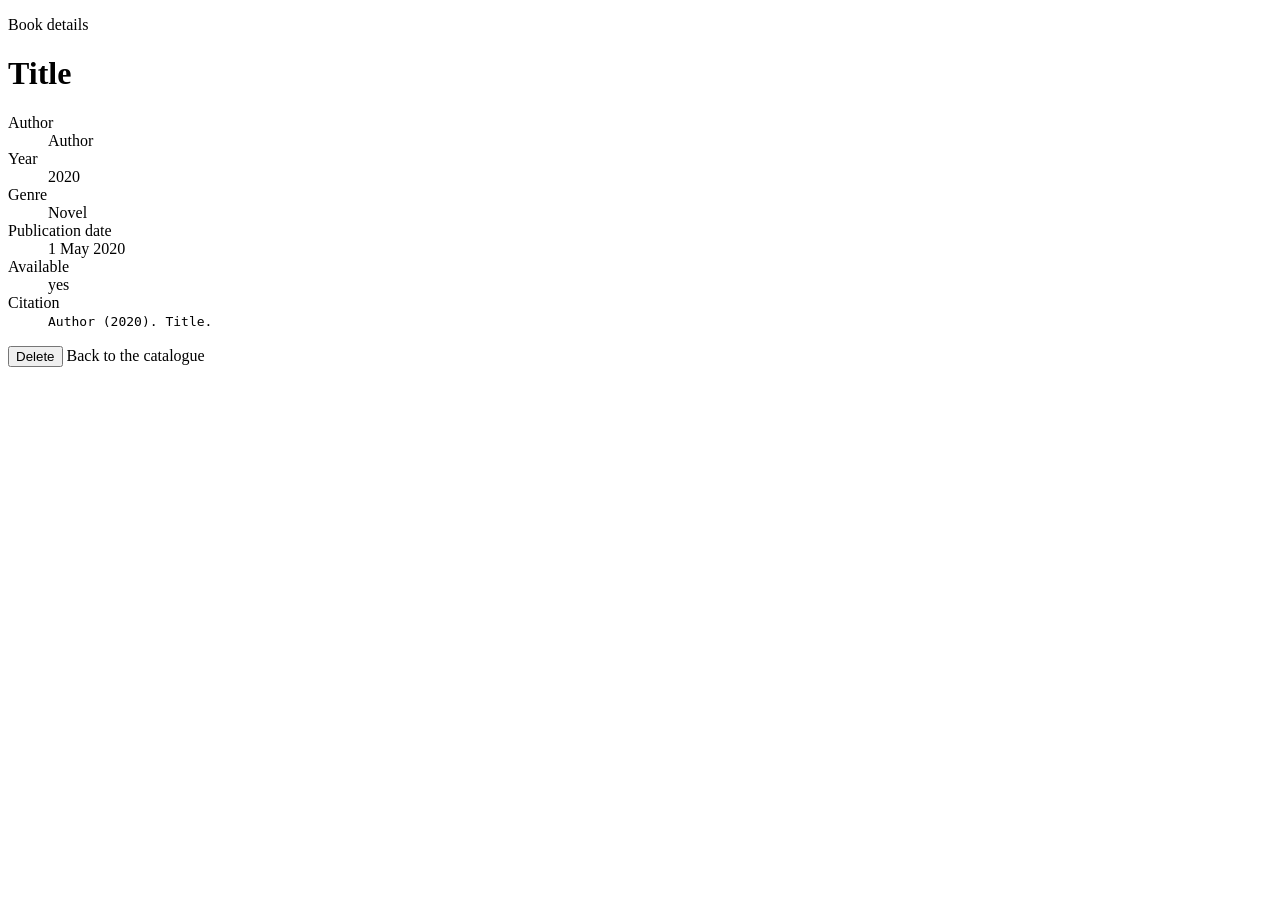
==== src/main/resources/templates/books/details.html @ 64b00798 "Final project: Library Portal — labs 1-6 in one Spring Boot app One library catalogue application th" ====
<!DOCTYPE html>
<html xmlns:th="http://www.thymeleaf.org">
<head>
    <meta charset="UTF-8">
    <title th:text="${book.title}">Book</title>
    <link rel="stylesheet" th:href="@{/css/app.css}">
</head>
<body>
<div th:replace="~{fragments/layout :: navbar('books', '/books/' + ${book.id})}"></div>

<main class="page">
    <p class="muted" th:text="#{book.details}">Book details</p>
    <h1 th:text="${book.title}">Title</h1>

    <dl class="details">
        <dt th:text="#{book.author}">Author</dt>
        <dd th:text="${book.author}">Author</dd>
        <dt th:text="#{book.year}">Year</dt>
        <dd th:text="${book.year}">2020</dd>
        <dt th:text="#{book.genre}">Genre</dt>
        <dd th:text="${book.genre} ? #{'genre.' + ${book.genre}} : '—'">Novel</dd>
        <dt th:text="#{book.published}">Publication date</dt>
        <dd th:text="${book.publishedOn} ? ${#temporals.format(book.publishedOn, 'd MMMM yyyy')} : '—'">1 May 2020</dd>
        <dt th:text="#{book.available}">Available</dt>
        <dd th:text="${book.available} ? #{yes} : #{no}">yes</dd>
        <dt th:text="#{book.citation}">Citation</dt>
        <dd><code th:text="${citation}">Author (2020). Title.</code></dd>
    </dl>

    <form th:action="@{/books/{id}/delete(id=${book.id})}" method="post">
        <button type="submit" class="danger" th:text="#{book.delete}">Delete</button>
        <a th:href="@{/books}" th:text="#{error.back}">Back to the catalogue</a>
    </form>
</main>
</body>
</html>
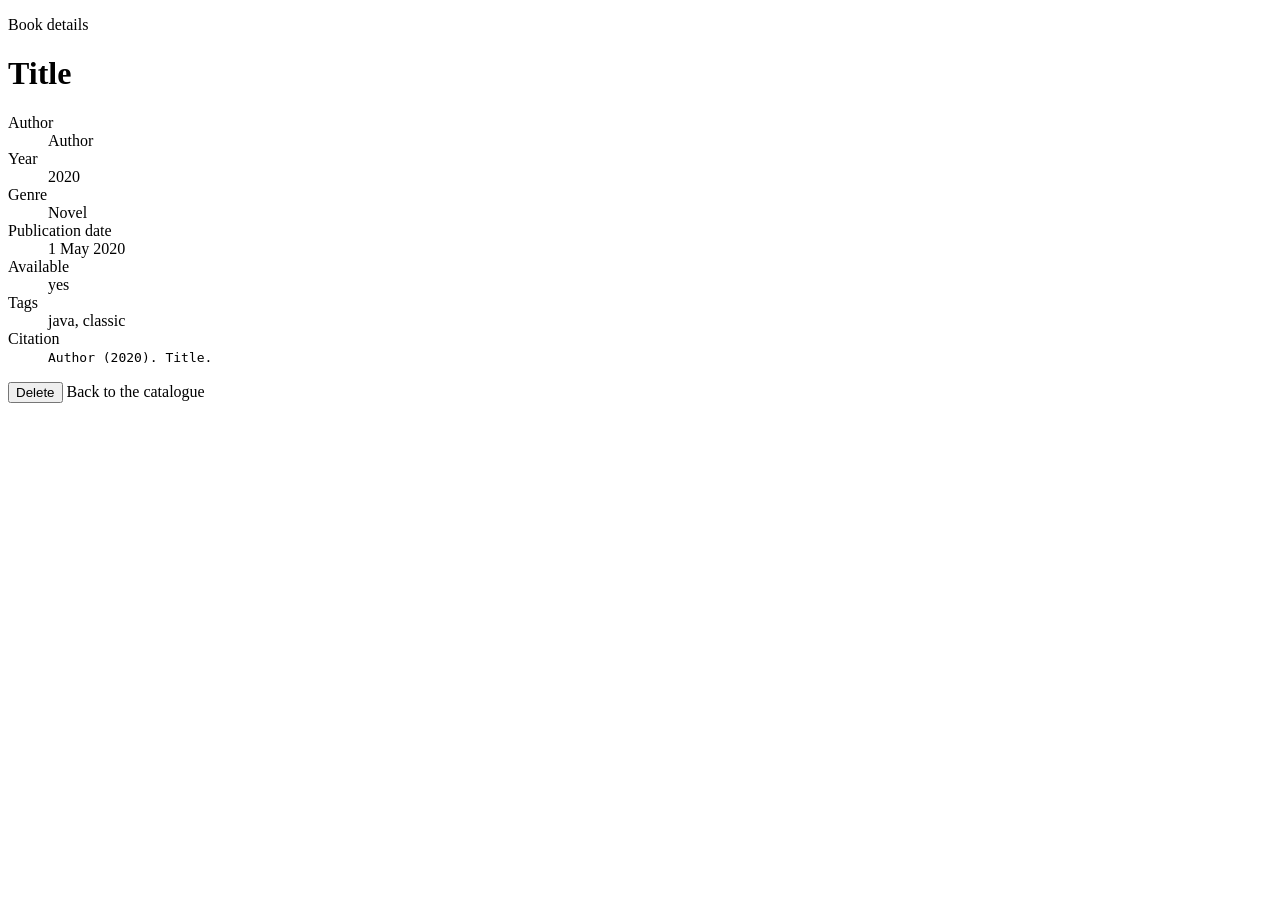
==== commit dc290eda: "lab08: PostgreSQL, entities, associations, queries, paging - spring-boot-starter-data-jpa + PostgreS" ====
--- a/src/main/resources/templates/books/details.html
+++ b/src/main/resources/templates/books/details.html
@@ -2,6 +2,7 @@
 <html xmlns:th="http://www.thymeleaf.org">
 <head>
     <meta charset="UTF-8">
+    <meta name="viewport" content="width=device-width, initial-scale=1">
     <title th:text="${book.title}">Book</title>
     <link rel="stylesheet" th:href="@{/css/app.css}">
 </head>
@@ -14,7 +15,7 @@
 
     <dl class="details">
         <dt th:text="#{book.author}">Author</dt>
-        <dd th:text="${book.author}">Author</dd>
+        <dd th:text="${book.author?.name}">Author</dd>
         <dt th:text="#{book.year}">Year</dt>
         <dd th:text="${book.year}">2020</dd>
         <dt th:text="#{book.genre}">Genre</dt>
@@ -23,6 +24,8 @@
         <dd th:text="${book.publishedOn} ? ${#temporals.format(book.publishedOn, 'd MMMM yyyy')} : '—'">1 May 2020</dd>
         <dt th:text="#{book.available}">Available</dt>
         <dd th:text="${book.available} ? #{yes} : #{no}">yes</dd>
+        <dt th:text="#{book.tags}">Tags</dt>
+        <dd th:text="${book.tags.isEmpty()} ? '—' : ${#strings.listJoin(book.tags.![name], ', ')}">java, classic</dd>
         <dt th:text="#{book.citation}">Citation</dt>
         <dd><code th:text="${citation}">Author (2020). Title.</code></dd>
     </dl>
